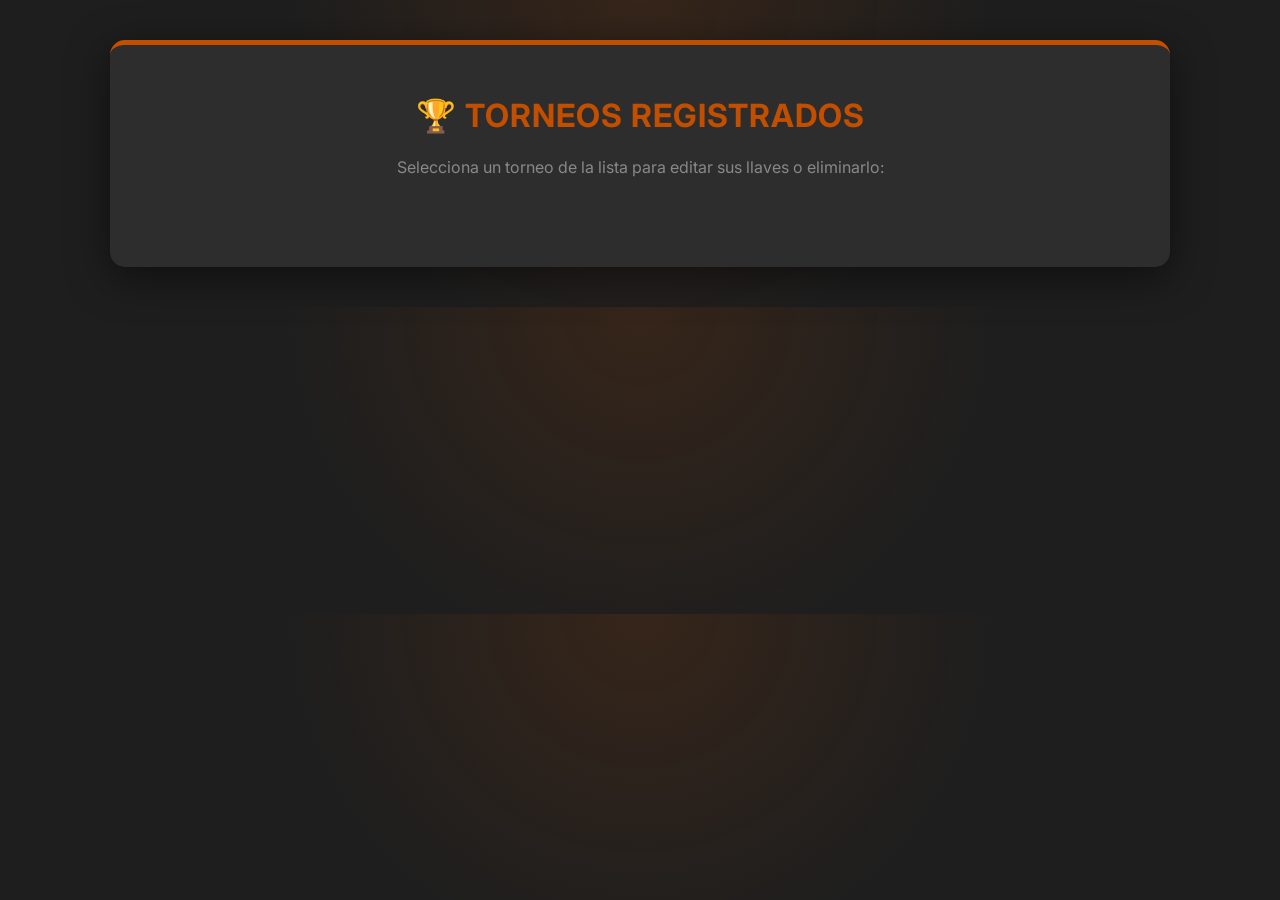
==== demo/src/main/resources/static/CrearTorneo/editar-torneo.html @ 92a4cf93 "Primer commit: Proyecto listo para despliegue" ====
<!DOCTYPE html>
<html lang="es">
<head>
    <meta charset="UTF-8">
    <meta name="viewport" content="width=device-width, initial-scale=1.0">
    <title>Gestión de Torneos | Admin</title>
    <link href="https://fonts.googleapis.com/css2?family=Inter:wght@300;400;600;700&display=swap" rel="stylesheet">
    <style>
        :root {
            --clay-orange: #C24E00;
            --clay-bg: #1e1e1e;
            --clay-card: #2d2d2d;
            --clay-text: #ffffff;
            --clay-accent: #d4f01e;
            --clay-border: #444;
            --danger-red: #d32f2f;
        }
        body {
            font-family: 'Inter', sans-serif;
            background-color: var(--clay-bg);
            color: var(--clay-text);
            margin: 0; padding: 20px;
            background-image: radial-gradient(circle at 50% 0%, rgba(194, 78, 0, 0.15) 0%, transparent 50%);
        }
        .container {
            max-width: 1000px; margin: 20px auto;
            background-color: var(--clay-card);
            padding: 30px; border-radius: 15px;
            box-shadow: 0 10px 40px rgba(0,0,0,0.5);
            border-top: 5px solid var(--clay-orange);
        }
        h1, h2 {
            color: var(--clay-orange); text-align: center;
            text-transform: uppercase; letter-spacing: 1px;
        }
        
        /* CUADRÍCULA DE TORNEOS RESTRUCTURADA */
        .torneos-grid {
            display: grid;
            grid-template-columns: repeat(auto-fill, minmax(260px, 1fr));
            gap: 20px; margin: 30px 0;
        }
        .torneo-card {
            background: #252525; border: 2px solid var(--clay-border);
            border-radius: 12px; padding: 20px; cursor: pointer;
            transition: all 0.25s ease; position: relative; overflow: hidden;
        }
        .torneo-card:hover {
            transform: translateY(-4px); border-color: var(--clay-orange);
            box-shadow: 0 6px 20px rgba(194, 78, 0, 0.2);
        }
        .torneo-card.selected {
            border-color: var(--clay-accent);
            background: #2a2c1f;
        }
        .torneo-card h3 { margin: 0 0 10px 0; font-size: 1.2rem; color: #fff; }
        .badge {
            display: inline-block; padding: 4px 8px; border-radius: 4px;
            font-size: 0.75rem; font-weight: bold; text-transform: uppercase;
        }
        .badge-cat { background-color: var(--clay-orange); color: white; }
        .badge-status { background-color: #444; color: #ccc; margin-left: 5px; }

        /* SECCIÓN DEL EDITOR */
        .editor-box {
            background: #1a1a1a; padding: 25px; border-radius: 12px;
            margin-top: 30px; border: 1px solid #333;
        }
        .form-group { margin-bottom: 20px; }
        label { display: block; margin-bottom: 8px; font-weight: 600; color: #aaa; }
        input[type="text"], select {
            width: 100%; padding: 12px; background: #252525;
            border: 1px solid var(--clay-border); color: white;
            border-radius: 6px; box-sizing: border-box;
        }
        .llave-item {
            display: flex; align-items: center; gap: 15px;
            margin-bottom: 12px; padding: 12px;
            background-color: #2b2b2b; border-radius: 8px;
        }
        .vs { font-weight: bold; color: var(--clay-accent); }
        .player-pair { display: flex; flex-direction: column; gap: 5px; width: 100%; }
        
        .action-buttons { display: flex; gap: 15px; margin-top: 30px; }
        .btn {
            flex: 1; padding: 15px; color: white; border: none; border-radius: 8px;
            font-size: 1rem; font-weight: bold; cursor: pointer; transition: 0.2s;
        }
        .btn-update { background: var(--clay-orange); }
        .btn-delete { background: var(--danger-red); }
        .btn:hover { opacity: 0.9; }
    </style>
</head>
<body>
    <div class="container">
        <h1>🏆 Torneos Registrados</h1>
        <p style="text-align: center; color: #888;">Selecciona un torneo de la lista para editar sus llaves o eliminarlo:</p>
        
        <div class="torneos-grid" id="contenedorTorneos"></div>

        <div id="seccionEditor" class="editor-box" style="display: none;">
            <h2>⚙️ Modificar Torneo</h2>
            
            <div class="form-group">
                <label>Nombre del Torneo:</label>
                <input type="text" id="editNombre" required>
            </div>

            <div class="form-group">
                <label>Estado del Torneo:</label>
                <select id="editEstado">
                    <option value="SIN_JUGAR">Sin Jugar</option>
                    <option value="EN_CURSO">En Curso</option>
                    <option value="FINALIZADO">Finalizado</option>
                </select>
            </div>

            <div class="form-group">
                <label>Clasificación / Serie del Torneo:</label>
                <select id="editClasificacion">
                    <option value="Futuro 50">Futuro 50</option>
                    <option value="Futuro 100">Futuro 100</option>
                    <option value="Futuro 250">Futuro 250</option>
                    <option value="Futuro 500">Futuro 500</option>
                    <option value="Master 1000">Master 1000</option>
                </select>
            </div>

            <h3 id="tituloRondas">👥 Enfrentamientos del Torneo</h3>
            <div id="contenedorLlavesEdicion"></div>

            <div class="action-buttons">
                <button class="btn btn-update" onclick="actualizarTorneo()">💾 Guardar Cambios</button>
                <button class="btn btn-delete" onclick="eliminarTorneo()">🗑️ Eliminar Torneo</button>
            </div>
        </div>
    </div>

    <script src="editar-logic.js"></script>
</body>
</html>
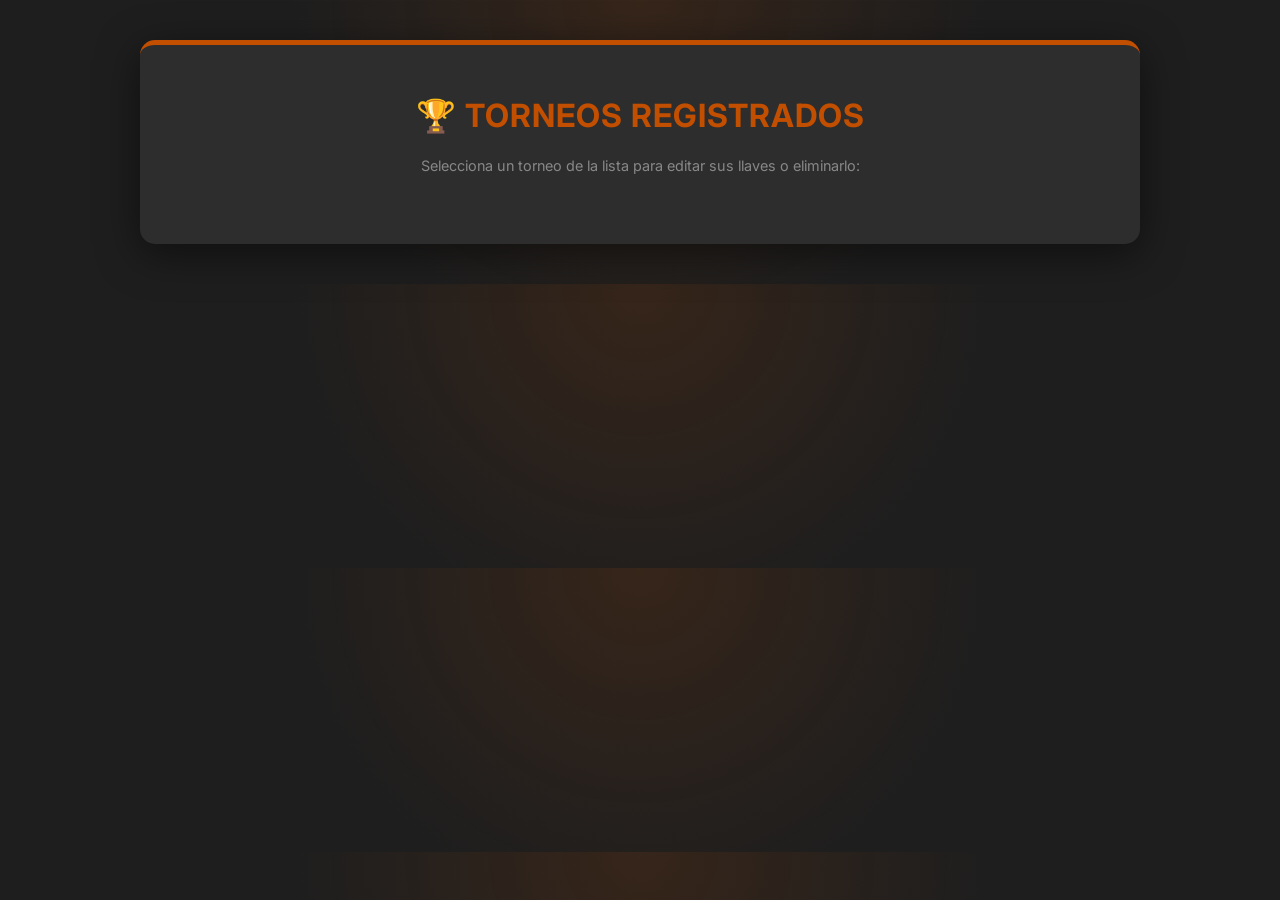
==== commit b76bc578: "Fix: rutas relativas para WebSocket y API en produccion" ====
--- a/demo/src/main/resources/static/CrearTorneo/editar-torneo.html
+++ b/demo/src/main/resources/static/CrearTorneo/editar-torneo.html
@@ -15,86 +15,188 @@
             --clay-border: #444;
             --danger-red: #d32f2f;
         }
+
+        * {
+            box-sizing: border-box;
+        }
+
         body {
             font-family: 'Inter', sans-serif;
             background-color: var(--clay-bg);
             color: var(--clay-text);
-            margin: 0; padding: 20px;
+            margin: 0; 
+            padding: 12px;
             background-image: radial-gradient(circle at 50% 0%, rgba(194, 78, 0, 0.15) 0%, transparent 50%);
         }
+
         .container {
-            max-width: 1000px; margin: 20px auto;
+            max-width: 1000px; 
+            margin: 10px auto;
             background-color: var(--clay-card);
-            padding: 30px; border-radius: 15px;
+            padding: 20px; 
+            border-radius: 15px;
             box-shadow: 0 10px 40px rgba(0,0,0,0.5);
             border-top: 5px solid var(--clay-orange);
         }
+
         h1, h2 {
-            color: var(--clay-orange); text-align: center;
-            text-transform: uppercase; letter-spacing: 1px;
-        }
-        
+            color: var(--clay-orange); 
+            text-align: center;
+            text-transform: uppercase; 
+            letter-spacing: 1px;
+            font-size: 1.5rem;
+        }
+
         /* CUADRÍCULA DE TORNEOS RESTRUCTURADA */
         .torneos-grid {
             display: grid;
-            grid-template-columns: repeat(auto-fill, minmax(260px, 1fr));
-            gap: 20px; margin: 30px 0;
-        }
+            grid-template-columns: repeat(auto-fill, minmax(240px, 1fr));
+            gap: 15px; 
+            margin: 20px 0;
+        }
+
         .torneo-card {
-            background: #252525; border: 2px solid var(--clay-border);
-            border-radius: 12px; padding: 20px; cursor: pointer;
-            transition: all 0.25s ease; position: relative; overflow: hidden;
-        }
+            background: #252525; 
+            border: 2px solid var(--clay-border);
+            border-radius: 12px; 
+            padding: 16px; 
+            cursor: pointer;
+            transition: all 0.25s ease; 
+            position: relative; 
+            overflow: hidden;
+        }
+
         .torneo-card:hover {
-            transform: translateY(-4px); border-color: var(--clay-orange);
+            transform: translateY(-2px); 
+            border-color: var(--clay-orange);
             box-shadow: 0 6px 20px rgba(194, 78, 0, 0.2);
         }
+
         .torneo-card.selected {
             border-color: var(--clay-accent);
             background: #2a2c1f;
         }
-        .torneo-card h3 { margin: 0 0 10px 0; font-size: 1.2rem; color: #fff; }
+
+        .torneo-card h3 { margin: 0 0 10px 0; font-size: 1.1rem; color: #fff; }
+
         .badge {
-            display: inline-block; padding: 4px 8px; border-radius: 4px;
-            font-size: 0.75rem; font-weight: bold; text-transform: uppercase;
+            display: inline-block; 
+            padding: 4px 8px; 
+            border-radius: 4px;
+            font-size: 0.75rem; 
+            font-weight: bold; 
+            text-transform: uppercase;
         }
         .badge-cat { background-color: var(--clay-orange); color: white; }
         .badge-status { background-color: #444; color: #ccc; margin-left: 5px; }
 
         /* SECCIÓN DEL EDITOR */
         .editor-box {
-            background: #1a1a1a; padding: 25px; border-radius: 12px;
-            margin-top: 30px; border: 1px solid #333;
-        }
-        .form-group { margin-bottom: 20px; }
-        label { display: block; margin-bottom: 8px; font-weight: 600; color: #aaa; }
+            background: #1a1a1a; 
+            padding: 15px; 
+            border-radius: 12px;
+            margin-top: 20px; 
+            border: 1px solid #333;
+        }
+
+        .form-group { margin-bottom: 15px; }
+        label { display: block; margin-bottom: 6px; font-weight: 600; color: #aaa; font-size: 0.9rem; }
+
         input[type="text"], select {
-            width: 100%; padding: 12px; background: #252525;
-            border: 1px solid var(--clay-border); color: white;
-            border-radius: 6px; box-sizing: border-box;
-        }
+            width: 100%; 
+            padding: 10px 12px; 
+            background: #252525;
+            border: 1px solid var(--clay-border); 
+            color: white;
+            border-radius: 6px; 
+            box-sizing: border-box;
+            font-size: 0.95rem;
+        }
+
         .llave-item {
-            display: flex; align-items: center; gap: 15px;
-            margin-bottom: 12px; padding: 12px;
-            background-color: #2b2b2b; border-radius: 8px;
-        }
-        .vs { font-weight: bold; color: var(--clay-accent); }
-        .player-pair { display: flex; flex-direction: column; gap: 5px; width: 100%; }
-        
-        .action-buttons { display: flex; gap: 15px; margin-top: 30px; }
+            display: flex; 
+            flex-direction: column;
+            gap: 10px;
+            margin-bottom: 15px; 
+            padding: 12px;
+            background-color: #2b2b2b; 
+            border-radius: 8px;
+        }
+
+        .vs { 
+            font-weight: bold; 
+            color: var(--clay-accent); 
+            text-align: center;
+        }
+
+        .player-pair { 
+            display: flex; 
+            flex-direction: column; 
+            gap: 5px; 
+            width: 100%; 
+        }
+
+        .select-partido-estado {
+            width: 100% !important;
+            margin-left: 0 !important;
+            margin-top: 5px;
+        }
+
+        .action-buttons { 
+            display: flex; 
+            flex-direction: column;
+            gap: 10px; 
+            margin-top: 25px; 
+        }
+
         .btn {
-            flex: 1; padding: 15px; color: white; border: none; border-radius: 8px;
-            font-size: 1rem; font-weight: bold; cursor: pointer; transition: 0.2s;
+            width: 100%; 
+            padding: 14px; 
+            color: white; 
+            border: none; 
+            border-radius: 8px;
+            font-size: 1rem; 
+            font-weight: bold; 
+            cursor: pointer; 
+            transition: 0.2s;
         }
         .btn-update { background: var(--clay-orange); }
         .btn-delete { background: var(--danger-red); }
         .btn:hover { opacity: 0.9; }
+
+        /* --- MEDIAS QUERIES PARA PANTALLAS MD Y EN ADELANTE (DESKTOP / TABLET) --- */
+        @media (min-width: 640px) {
+            body { padding: 20px; }
+            .container { padding: 30px; margin: 20px auto; }
+            h1, h2 { font-size: 2rem; }
+            .editor-box { padding: 25px; }
+
+            .llave-item {
+                flex-direction: row;
+                align-items: center;
+            }
+
+            .select-partido-estado {
+                width: auto !important;
+                margin-left: 10px !important;
+                margin-top: 0;
+            }
+
+            .action-buttons {
+                flex-direction: row;
+                gap: 15px;
+            }
+
+            .btn {
+                flex: 1;
+            }
+        }
     </style>
 </head>
 <body>
     <div class="container">
         <h1>🏆 Torneos Registrados</h1>
-        <p style="text-align: center; color: #888;">Selecciona un torneo de la lista para editar sus llaves o eliminarlo:</p>
+        <p style="text-align: center; color: #888; font-size: 0.9rem;">Selecciona un torneo de la lista para editar sus llaves o eliminarlo:</p>
         
         <div class="torneos-grid" id="contenedorTorneos"></div>
 
